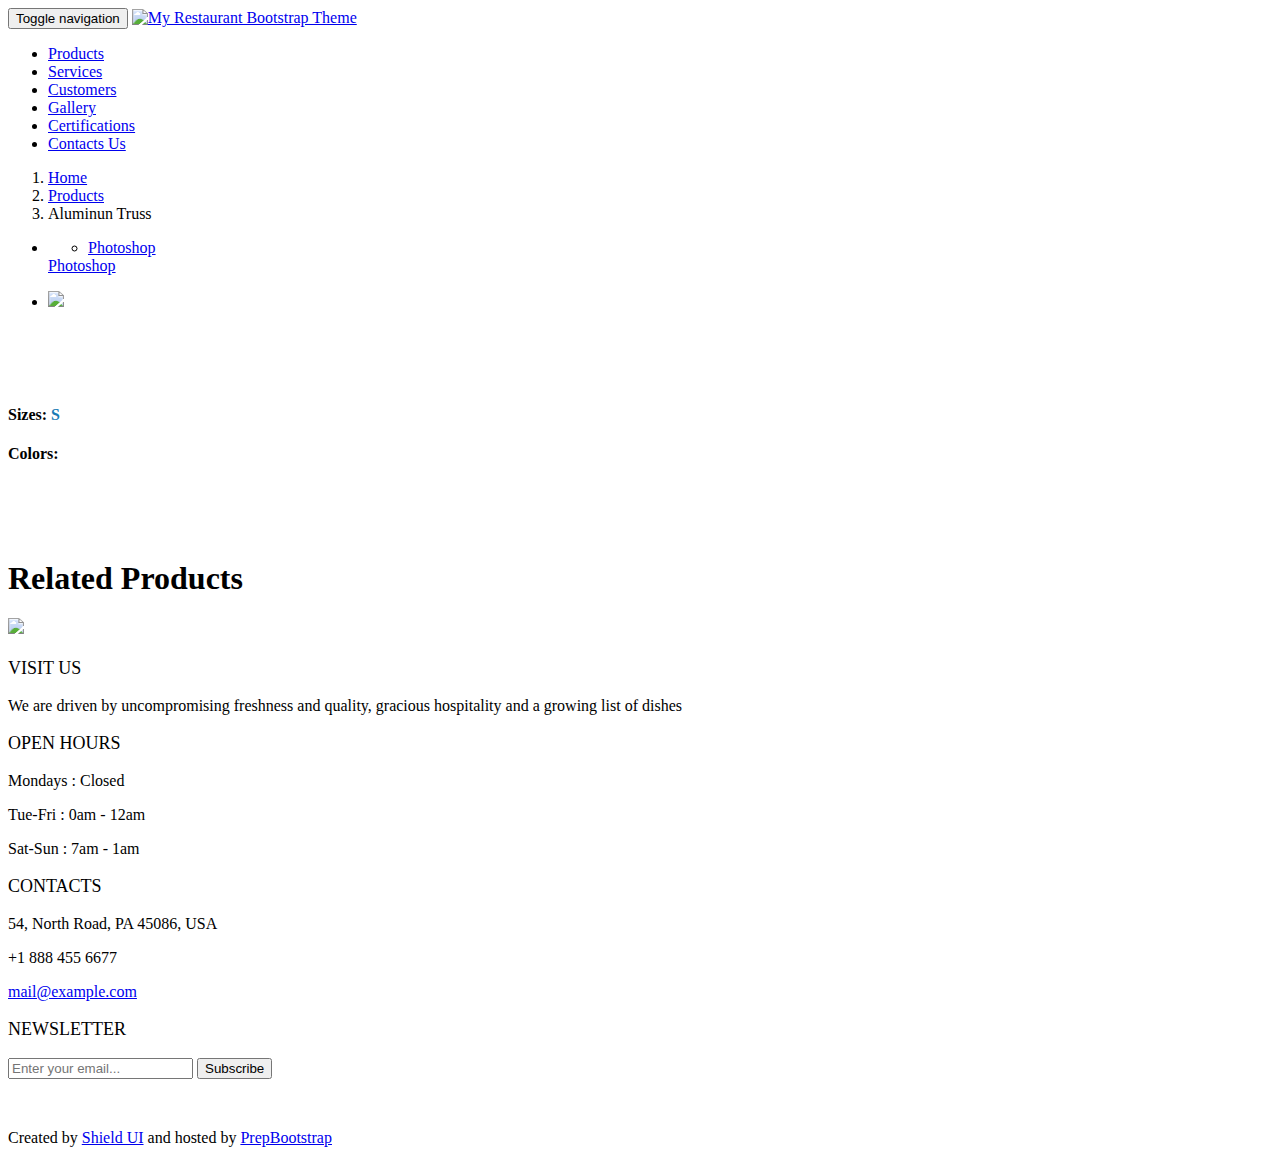
==== src/main/resources/templates/product.html @ 64a54071 "add" ====
<!DOCTYPE html>
<html lang="en">

<head>
    <meta charset="utf-8">
    <meta http-equiv="X-UA-Compatible" content="IE=edge">
    <meta name="viewport" content="width=device-width, initial-scale=1">

    <title>My Restaurant - Bootstrap Theme</title>

    <!-- CSS includes -->
    <link href="third-lib/bootstrap/css/bootstrap.min.css" th:href="@{../../third-lib/bootstrap/css/bootstrap.min.css}" rel="stylesheet">
    <link href="third-lib/fonts/font-awesome/css/font-awesome.min.css" th:href="@{../../third-lib/bootstrap/css/font-awesome.min.css}" rel="stylesheet">
    <link href="css/theme.css" th:href="@{../../css/theme.css}" rel="stylesheet">
    <link href="css/custom.css" th:href="@{../../css/custom.css}" rel="stylesheet">
    <link href="third-lib/pgwslideshow/pgwslideshow.css" th:href="@{../../third-lib/pgwslideshow/pgwslideshow.css}" rel="stylesheet">

    <!-- HTML5 shim and Respond.js for IE8 support of HTML5 elements and media queries -->
    <!-- WARNING: Respond.js doesn't work if you view the page via file:// -->
    <!--[if lt IE 9]>
		<script src="https://oss.maxcdn.com/html5shiv/3.7.2/html5shiv.min.js"></script>
		<script src="https://oss.maxcdn.com/respond/1.4.2/respond.min.js"></script>
	<![endif]-->
</head>

<body>

    <!-- Navbar -->
    <nav class="navbar navbar-inverse navbar-fixed-top">
        <div class="container">
            <!-- Brand and toggle get grouped for better mobile display -->
            <div class="navbar-header">
                <button type="button" class="navbar-toggle collapsed" data-toggle="collapse" data-target="#bs-example-navbar-collapse-1" aria-expanded="false">
                    <span class="sr-only">Toggle navigation</span>
                    <span class="icon-bar"></span>
                    <span class="icon-bar"></span>
                    <span class="icon-bar"></span>
                </button>
                <a href="#" title="My Restaurant Bootstrap Theme">
                    <img class="img-responsive" src="images/logo.png" th:src="@{../../images/logo.png}" alt="My Restaurant Bootstrap Theme" />
                </a>
            </div>
            <!-- Collect the nav links, forms, and other content for toggling -->
            <div class="collapse navbar-collapse" id="bs-example-navbar-collapse-1">
                <ul class="nav navbar-nav navbar-right">
                    <li>
                        <a href="#products" class="smooth-scroll">Products</a>
                    </li>
                    <li>
                        <a href="#services" class="smooth-scroll">Services</a>
                    </li>
                    <li>
                        <a href="#customers" class="smooth-scroll">Customers</a>
                    </li>
                    <li>
                        <a href="#gallery" class="smooth-scroll">Gallery</a>
                    </li>
                    <li>
                        <a href="#certifications" class="smooth-scroll">Certifications</a>
                    </li>
                    <li>
                        <a href="#subfooter" class="smooth-scroll">Contacts Us</a>
                    </li>
                </ul>
            </div>
            <!-- /.navbar-collapse -->
        </div>
        <!-- /.container-fluid -->
    </nav>
    <!-- Navbar -->

    <!-- breadcrumbs -->
    <div class="container-breadcrumbs">
        <ol class="breadcrumb">
            <li>
                <a href="#">Home</a>
            </li>
            <li>
                <a href="#">Products</a>
            </li>
            <li class="active">Aluminun Truss</li>
        </ol>
    </div>
    <!-- breadcrumbs -->

    <!-- main -->
    <div class="container-main container-fluid">
        <row>
            <div class="nav col-xs-12 col-sm-12 col-md-3 col-lg-2">
                <ul id="accordion" class="accordion">
                    <li th:each="entry : ${categories}" th:class="${goods.category.pId==entry.id}?'default open'">
                        <div class="link" th:if="${not #lists.isEmpty(entry.children)}">
                            <i class="fa fa-list-ul" th:if="${not #lists.isEmpty(entry.children)}"></i>
                            <span th:text="${entry.label}"></span>
                            <i class="fa fa-chevron-down" th:if="${not #lists.isEmpty(entry.children)}"></i>
                        </div>
                        <ul class="submenu" th:if="${not #lists.isEmpty(entry.children)}">
                            <li th:each="children : ${entry.children}" th:classappend="${goods.category.id==children.id}?'active'">
                                <a href="#" th:href="@{'../goods/' + ${children.id}} + '.html'" th:text="${children.label}">Photoshop</a>
                            </li>
                        </ul>
                        <div class="link single-link" th:if="${#lists.isEmpty(entry.children)}" th:classappend="${goods.category.id==entry.id}?'active'">
                            <a href="#" th:href="@{'../goods/' + ${entry.id}} + '.html'" th:text="${entry.label}">Photoshop</a>
                        </div>
                    </li>
                </ul>
            </div>
            <div class="col-xs-12 col-sm-12 col-md-9 col-lg-10">
                <!-- product Detail - START -->
                <div class="row product-detail">
                    <div class="col-md-6">
                        <ul class="pgwSlideshow">
                            <li th:each="imgsrc : ${#strings.listSplit(goods.images, ';')}">
                                <img src="images/dishes1.jpg" th:src="@{'../../' + ${imgsrc}}">
                            </li>
                        </ul>
                    </div>
                    <div class="col-md-6">
                        <h2 th:text="${goods.title}"></h2>
                        <p>
                            <div id="star">
                                <h4 class="star">
                                    <i class="fa fa-star" th:each="star : ${#numbers.sequence(0, goods.stars-1)}"></i>
                                </h4>
                            </div>
                        </p>
                        <br />
                        <p class="text-justify" th:utext="${goods.detail}"></p>
                        <br />
                        <h4>Sizes:
                            <span style="color: #197BB5" th:text="${goods.size}">S</span>
                        </h4>
                        <h4 class="colors">Colors:
                            <span class="color black" th:text="${goods.color}"></span>
                        </h4>
                        <br />
                        <br />
                    </div>
                </div>
                <div class="row product-detail">
                    <div class="text-center">
                        <br />
                        <h1>Related Products</h1>
                    </div>
                    <div class="">
                        <div class="col-md-3 col-sm-4 col-xs-6" th:each="entry : ${goods.relativeGoods}">
                            <a class="product-thumbnail" href="#" th:href="@{${entry.id} + '.html'}">
                                <img class="img-responsive" src="images/clamp.jpg" th:src="@{'../../' + ${entry.thumbnail}}">
                                <div class="overlay">
                                    <h2 th:text="${entry.title}"></h2>
                                </div>
                            </a>
                        </div>
                    </div>
                </div>

            </div>
        </row>
    </div>
    <!-- main -->
    <footer id="subfooter" class="clearfix">
        <div class="container">
            <div class="row">
                <div class="col-md-3">
                    <p style="font-size:18px;">
                        <span class="fa fa-thumbs-o-up text-danger"></span> VISIT US</p>
                    <p>We are driven by uncompromising freshness and quality, gracious hospitality and a growing list of dishes</p>
                </div>
                <div class="col-md-3">
                    <p style="font-size:18px;">
                        <span class="fa fa-clock-o text-danger"></span> OPEN HOURS</p>
                    <p>Mondays : Closed</p>
                    <p>Tue-Fri : 0am - 12am</p>
                    <p>Sat-Sun : 7am - 1am</p>
                </div>
                <div class="col-md-3">
                    <p style="font-size:18px;">
                        <span class="fa fa-map-marker text-danger"></span> CONTACTS</p>
                    <p>54, North Road, PA 45086, USA</p>
                    <p>+1 888 455 6677</p>
                    <p>
                        <a href="mailto:mail@example.com">mail@example.com</a>
                    </p>
                </div>
                <div class="col-md-3">
                    <p style="font-size:18px;">
                        <span class="fa fa-envelope-o text-danger"></span> NEWSLETTER</p>
                    <p>
                        <div class="input-group">
                            <input type="text" class="form-control" placeholder="Enter your email..." />
                            <span class="input-group-btn">
                                <button class="btn btn-primary" type="button">Subscribe</button>
                            </span>
                        </div>
                    </p>
                    <p>
                        <br />
                    </p>
                    <p>
                        <a class="fa fa-twitter footer-socialicon" target="_blank" href="https://twitter.com/"></a>
                        <a class="fa fa-facebook footer-socialicon" target="_blank" href="https://www.facebook.com/"></a>
                        <a class="fa fa-google-plus footer-socialicon" target="_blank" href="https://plus.google.com/"></a>
                        <a class="fa fa-linkedin footer-socialicon" target="_blank" href="https://plus.google.com/"></a>
                    </p>
                </div>
            </div>
        </div>
    </footer>

    <footer id="footer" class="clearfix">
        <div class="container">
            <div class="row">
                <div class="col-md-8">

                </div>
                <div class="col-md-4">
                    <p>Created by
                        <a href="https://www.shieldui.com" title="Shield UI">Shield UI</a> and hosted by
                        <a href="https://www.prepbootstrap.com" title="PrepBootstrap">PrepBootstrap</a>
                    </p>
                </div>
            </div>
        </div>
    </footer>

    <script src="third-lib/jquery/js/jquery.min.js" th:src="@{../../third-lib/jquery/js/jquery.min.js}"></script>
    <script src="third-lib/bootstrap/js/bootstrap.min.js" th:src="@{../../third-lib/bootstrap/js/bootstrap.min.js}"></script>
    <script src="js/theme.js" th:src="@{../../js/theme.js}"></script>
    <script src="js/sharing.js" th:src="@{../../js/sharing.js}"></script>
    <script src="js/custom.js" th:src="@{../../js/custom.js}"></script>
    <script src="third-lib/pgwslideshow/pgwslideshow.min.js" th:src="@{../../third-lib/pgwslideshow/pgwslideshow.min.js}"></script>

    <script type="text/javascript">
        jQuery(function($) {
            $('.pgwSlideshow').pgwSlideshow();
        });
    </script>

</body>

</html>
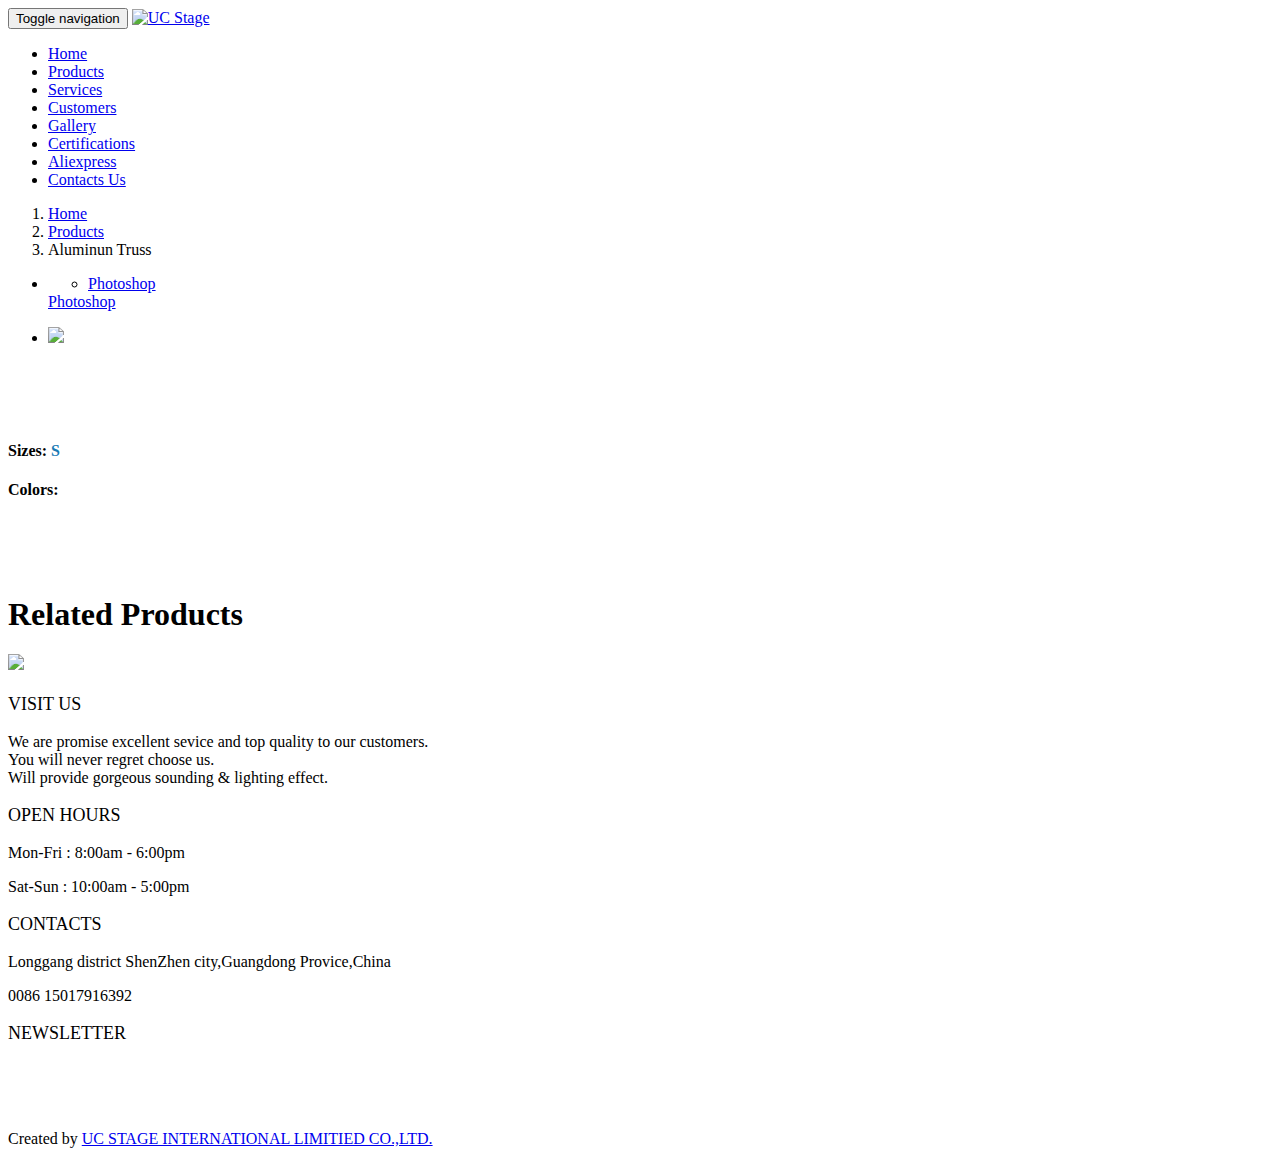
==== commit b0fb4ff3: "update" ====
--- a/src/main/resources/templates/product.html
+++ b/src/main/resources/templates/product.html
@@ -5,8 +5,11 @@
     <meta charset="utf-8">
     <meta http-equiv="X-UA-Compatible" content="IE=edge">
     <meta name="viewport" content="width=device-width, initial-scale=1">
-
-    <title>My Restaurant - Bootstrap Theme</title>
+    <meta name="viewport" content="width=device-width, initial-scale=1">
+    <meta name="viewport" content="width=device-width, initial-scale=1">
+	<meta name="keywords" content="UC Stage,Aluminum Truss,Truss Clamps , Portable stage,Flight Case,Road Case,Rack Case,Stage Truss,Lighting Truss,Truss Clamp,Mobile Stage,Modular Stage,Staging,Crowd Barrier,Cable Ramp" />
+	<meta name="description" content="UC Stage Professional on produce Aluminum Truss System,Pipe and Drape,Portable stage,Flight Road Case in high quality but wholesale in lowest prices. We are the supplier of world several famous brands" />
+    <title>UC Stage</title>
 
     <!-- CSS includes -->
     <link href="third-lib/bootstrap/css/bootstrap.min.css" th:href="@{../../third-lib/bootstrap/css/bootstrap.min.css}" rel="stylesheet">
@@ -36,30 +39,36 @@
                     <span class="icon-bar"></span>
                     <span class="icon-bar"></span>
                 </button>
-                <a href="#" title="My Restaurant Bootstrap Theme">
-                    <img class="img-responsive" src="images/logo.png" th:src="@{../../images/logo.png}" alt="My Restaurant Bootstrap Theme" />
+                <a href="index.html" title="UC Stage">
+                    <img class="img-responsive" src="images/logo.png" th:src="@{../../images/logo.png}" alt="UC Stage" />
                 </a>
             </div>
             <!-- Collect the nav links, forms, and other content for toggling -->
             <div class="collapse navbar-collapse" id="bs-example-navbar-collapse-1">
                 <ul class="nav navbar-nav navbar-right">
                     <li>
-                        <a href="#products" class="smooth-scroll">Products</a>
-                    </li>
-                    <li>
-                        <a href="#services" class="smooth-scroll">Services</a>
-                    </li>
-                    <li>
-                        <a href="#customers" class="smooth-scroll">Customers</a>
-                    </li>
-                    <li>
-                        <a href="#gallery" class="smooth-scroll">Gallery</a>
-                    </li>
-                    <li>
-                        <a href="#certifications" class="smooth-scroll">Certifications</a>
-                    </li>
-                    <li>
-                        <a href="#subfooter" class="smooth-scroll">Contacts Us</a>
+                        <a href="index.html" th:src="@{../../index.html}" class="smooth-scroll">Home</a>
+                    </li>
+                    <li>
+                        <a href="index.html#products" th:src="@{../../index.html#products}" class="smooth-scroll">Products</a>
+                    </li>
+                    <li>
+                        <a href="index.html#services" th:src="@{../../index.html#services}" class="smooth-scroll">Services</a>
+                    </li>
+                    <li>
+                        <a href="index.html#customers" th:src="@{../../index.html#customers}" class="smooth-scroll">Customers</a>
+                    </li>
+                    <li>
+                        <a href="index.html#gallery" th:src="@{../../index.html#gallery}" class="smooth-scroll">Gallery</a>
+                    </li>
+                    <li>
+                        <a href="index.html#certifications" th:src="@{../../index.html#certifications}" class="smooth-scroll">Certifications</a>
+                    </li>
+                    <li>
+                        <a href="http://www.aliexpress.com/store/1849054" class="smooth-scroll" target="_blank">Aliexpress</a>
+                    </li>
+                    <li>
+                        <a href="index.html#subfooter" th:src="@{../../index.html#subfooter}" class="smooth-scroll">Contacts Us</a>
                     </li>
                 </ul>
             </div>
@@ -143,7 +152,7 @@
                         <h1>Related Products</h1>
                     </div>
                     <div class="">
-                        <div class="col-md-3 col-sm-4 col-xs-6" th:each="entry : ${goods.relativeGoods}">
+                        <div class="col-md-2 col-sm-3 col-xs-4 thumbnail" th:each="entry : ${goods.relativeGoods}">
                             <a class="product-thumbnail" href="#" th:href="@{${entry.id} + '.html'}">
                                 <img class="img-responsive" src="images/clamp.jpg" th:src="@{'../../' + ${entry.thumbnail}}">
                                 <div class="overlay">
@@ -162,44 +171,35 @@
         <div class="container">
             <div class="row">
                 <div class="col-md-3">
-                    <p style="font-size:18px;">
-                        <span class="fa fa-thumbs-o-up text-danger"></span> VISIT US</p>
-                    <p>We are driven by uncompromising freshness and quality, gracious hospitality and a growing list of dishes</p>
-                </div>
-                <div class="col-md-3">
-                    <p style="font-size:18px;">
-                        <span class="fa fa-clock-o text-danger"></span> OPEN HOURS</p>
-                    <p>Mondays : Closed</p>
-                    <p>Tue-Fri : 0am - 12am</p>
-                    <p>Sat-Sun : 7am - 1am</p>
-                </div>
-                <div class="col-md-3">
-                    <p style="font-size:18px;">
-                        <span class="fa fa-map-marker text-danger"></span> CONTACTS</p>
-                    <p>54, North Road, PA 45086, USA</p>
-                    <p>+1 888 455 6677</p>
-                    <p>
-                        <a href="mailto:mail@example.com">mail@example.com</a>
-                    </p>
+                    <p style="font-size:18px;"><span class="fa fa-thumbs-o-up text-danger"></span> VISIT US</p>
+                    <p>We are promise excellent sevice and top quality to our customers.<br>You will never regret choose us.<br> Will provide gorgeous sounding & lighting effect.</p>
+                </div>
+                <div class="col-md-3">
+                    <p style="font-size:18px;"><span class="fa fa-clock-o text-danger"></span> OPEN HOURS</p>
+                    <p>Mon-Fri :  8:00am - 6:00pm</p>
+                    <p>Sat-Sun : 10:00am - 5:00pm</p>
+                </div>
+                <div class="col-md-3">
+                    <p style="font-size:18px;"><span class="fa fa-map-marker text-danger"></span> CONTACTS</p>
+                    <p>Longgang district ShenZhen city,Guangdong Provice,China</p>
+                    <p>0086 15017916392</p>
+                   
                 </div>
                 <div class="col-md-3">
                     <p style="font-size:18px;">
                         <span class="fa fa-envelope-o text-danger"></span> NEWSLETTER</p>
                     <p>
                         <div class="input-group">
-                            <input type="text" class="form-control" placeholder="Enter your email..." />
-                            <span class="input-group-btn">
-                                <button class="btn btn-primary" type="button">Subscribe</button>
-                            </span>
+                            <a href="mailto:info@ucstage.com" style="color:#fff;font-weight:bold;">info@ucstage.com</a>
                         </div>
                     </p>
                     <p>
                         <br />
                     </p>
                     <p>
-                        <a class="fa fa-twitter footer-socialicon" target="_blank" href="https://twitter.com/"></a>
-                        <a class="fa fa-facebook footer-socialicon" target="_blank" href="https://www.facebook.com/"></a>
-                        <a class="fa fa-google-plus footer-socialicon" target="_blank" href="https://plus.google.com/"></a>
+                        <a class="fa fa-twitter footer-socialicon" target="_blank" href="https://twitter.com/UC_Stage"></a>
+                        <a class="fa fa-facebook footer-socialicon" target="_blank" href="https://www.facebook.com/UCStage"></a>
+                        <a class="fa fa-shopping-cart footer-socialicon" target="_blank" href="http://www.aliexpress.com/store/1849054"></a>
                         <a class="fa fa-linkedin footer-socialicon" target="_blank" href="https://plus.google.com/"></a>
                     </p>
                 </div>
@@ -210,14 +210,11 @@
     <footer id="footer" class="clearfix">
         <div class="container">
             <div class="row">
-                <div class="col-md-8">
-
-                </div>
-                <div class="col-md-4">
-                    <p>Created by
-                        <a href="https://www.shieldui.com" title="Shield UI">Shield UI</a> and hosted by
-                        <a href="https://www.prepbootstrap.com" title="PrepBootstrap">PrepBootstrap</a>
-                    </p>
+                <div class="col-md-7">
+
+                </div>
+                <div class="col-md-5">
+                    <p>Created by <a href="https://www.ucstage.com" title="UC Stage">UC STAGE INTERNATIONAL LIMITIED CO.,LTD. </a></p>
                 </div>
             </div>
         </div>
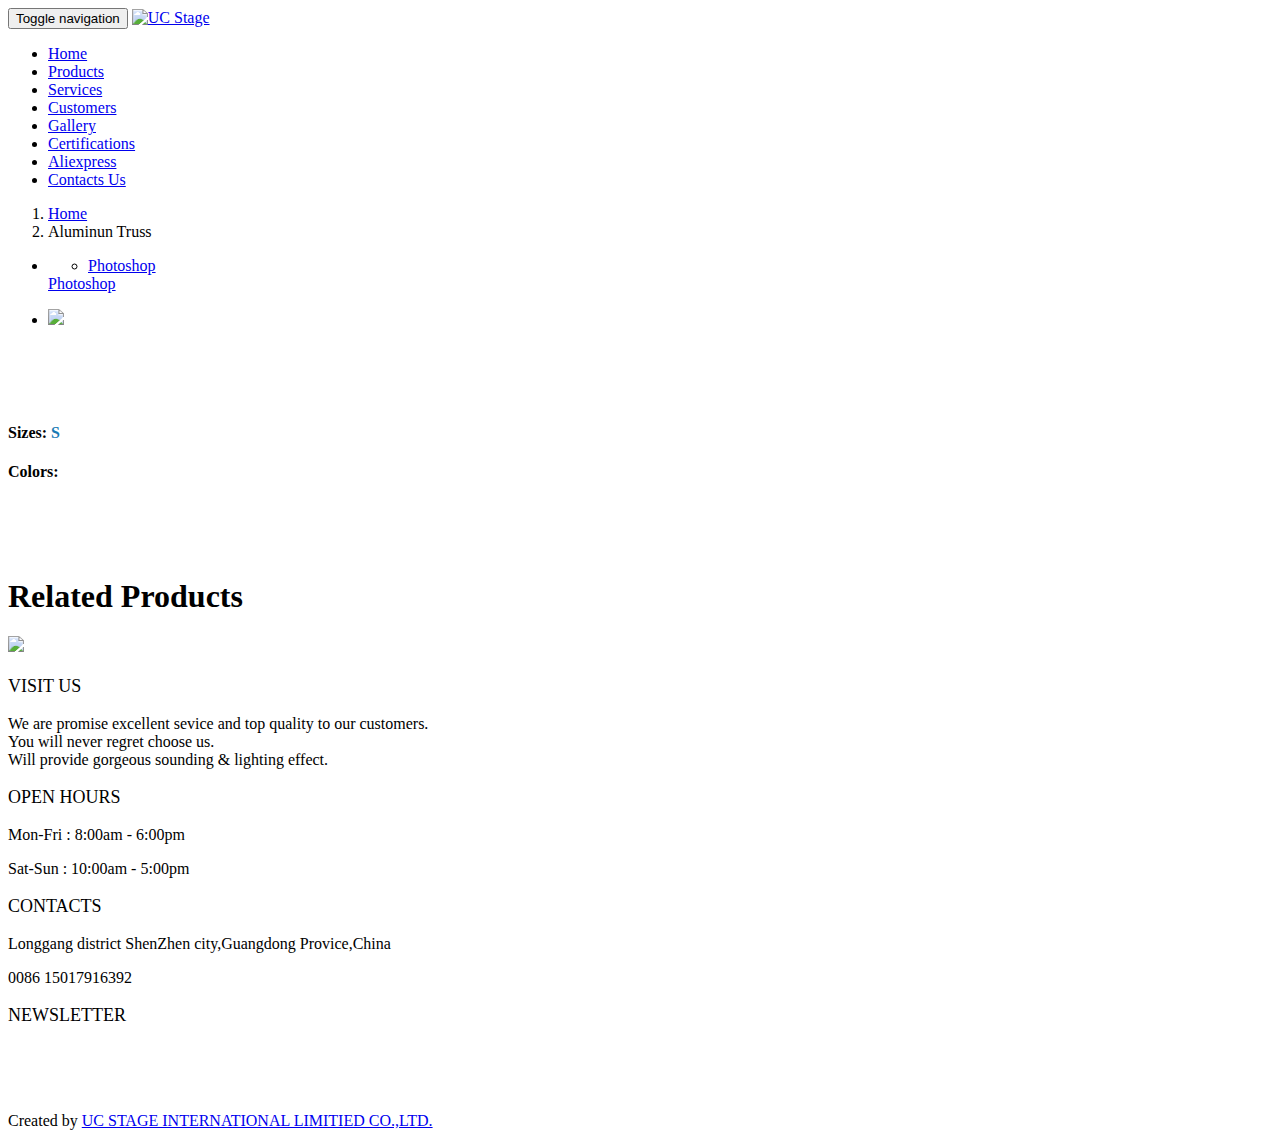
==== commit 63df9409: "update" ====
--- a/src/main/resources/templates/product.html
+++ b/src/main/resources/templates/product.html
@@ -10,7 +10,7 @@
 	<meta name="keywords" content="UC Stage,Aluminum Truss,Truss Clamps , Portable stage,Flight Case,Road Case,Rack Case,Stage Truss,Lighting Truss,Truss Clamp,Mobile Stage,Modular Stage,Staging,Crowd Barrier,Cable Ramp" />
 	<meta name="description" content="UC Stage Professional on produce Aluminum Truss System,Pipe and Drape,Portable stage,Flight Road Case in high quality but wholesale in lowest prices. We are the supplier of world several famous brands" />
     <title>UC Stage</title>
-
+    <link rel="shortcut icon" href="images/u_favicon.ico" th:href="@{../../images/u_favicon.ico}">
     <!-- CSS includes -->
     <link href="third-lib/bootstrap/css/bootstrap.min.css" th:href="@{../../third-lib/bootstrap/css/bootstrap.min.css}" rel="stylesheet">
     <link href="third-lib/fonts/font-awesome/css/font-awesome.min.css" th:href="@{../../third-lib/bootstrap/css/font-awesome.min.css}" rel="stylesheet">
@@ -39,7 +39,7 @@
                     <span class="icon-bar"></span>
                     <span class="icon-bar"></span>
                 </button>
-                <a href="index.html" title="UC Stage">
+                <a href="index.html" th:href="@{../../index.html}" title="UC Stage">
                     <img class="img-responsive" src="images/logo.png" th:src="@{../../images/logo.png}" alt="UC Stage" />
                 </a>
             </div>
@@ -47,28 +47,28 @@
             <div class="collapse navbar-collapse" id="bs-example-navbar-collapse-1">
                 <ul class="nav navbar-nav navbar-right">
                     <li>
-                        <a href="index.html" th:src="@{../../index.html}" class="smooth-scroll">Home</a>
-                    </li>
-                    <li>
-                        <a href="index.html#products" th:src="@{../../index.html#products}" class="smooth-scroll">Products</a>
-                    </li>
-                    <li>
-                        <a href="index.html#services" th:src="@{../../index.html#services}" class="smooth-scroll">Services</a>
-                    </li>
-                    <li>
-                        <a href="index.html#customers" th:src="@{../../index.html#customers}" class="smooth-scroll">Customers</a>
-                    </li>
-                    <li>
-                        <a href="index.html#gallery" th:src="@{../../index.html#gallery}" class="smooth-scroll">Gallery</a>
-                    </li>
-                    <li>
-                        <a href="index.html#certifications" th:src="@{../../index.html#certifications}" class="smooth-scroll">Certifications</a>
+                        <a href="index.html" th:href="@{../../index.html}" class="smooth-scroll">Home</a>
+                    </li>
+                    <li>
+                        <a href="index.html#products" th:href="@{../../index.html#products}" class="smooth-scroll">Products</a>
+                    </li>
+                    <li>
+                        <a href="index.html#services" th:href="@{../../index.html#services}" class="smooth-scroll">Services</a>
+                    </li>
+                    <li>
+                        <a href="index.html#customers" th:href="@{../../index.html#customers}" class="smooth-scroll">Customers</a>
+                    </li>
+                    <li>
+                        <a href="index.html#gallery" th:href="@{../../index.html#gallery}" class="smooth-scroll">Gallery</a>
+                    </li>
+                    <li>
+                        <a href="index.html#certifications" th:href="@{../../index.html#certifications}" class="smooth-scroll">Certifications</a>
                     </li>
                     <li>
                         <a href="http://www.aliexpress.com/store/1849054" class="smooth-scroll" target="_blank">Aliexpress</a>
                     </li>
                     <li>
-                        <a href="index.html#subfooter" th:src="@{../../index.html#subfooter}" class="smooth-scroll">Contacts Us</a>
+                        <a href="index.html#subfooter" th:href="@{../../index.html#subfooter}" class="smooth-scroll">Contacts Us</a>
                     </li>
                 </ul>
             </div>
@@ -82,12 +82,9 @@
     <div class="container-breadcrumbs">
         <ol class="breadcrumb">
             <li>
-                <a href="#">Home</a>
+                <a href="#" th:href="@{../../index.html}">Home</a>
             </li>
-            <li>
-                <a href="#">Products</a>
-            </li>
-            <li class="active">Aluminun Truss</li>
+            <li class="active" th:href="@{'../../goods/'+ ${goods.category.id} +'.html'}" th:text="${goods.category.label}">Aluminun Truss</li>
         </ol>
     </div>
     <!-- breadcrumbs -->
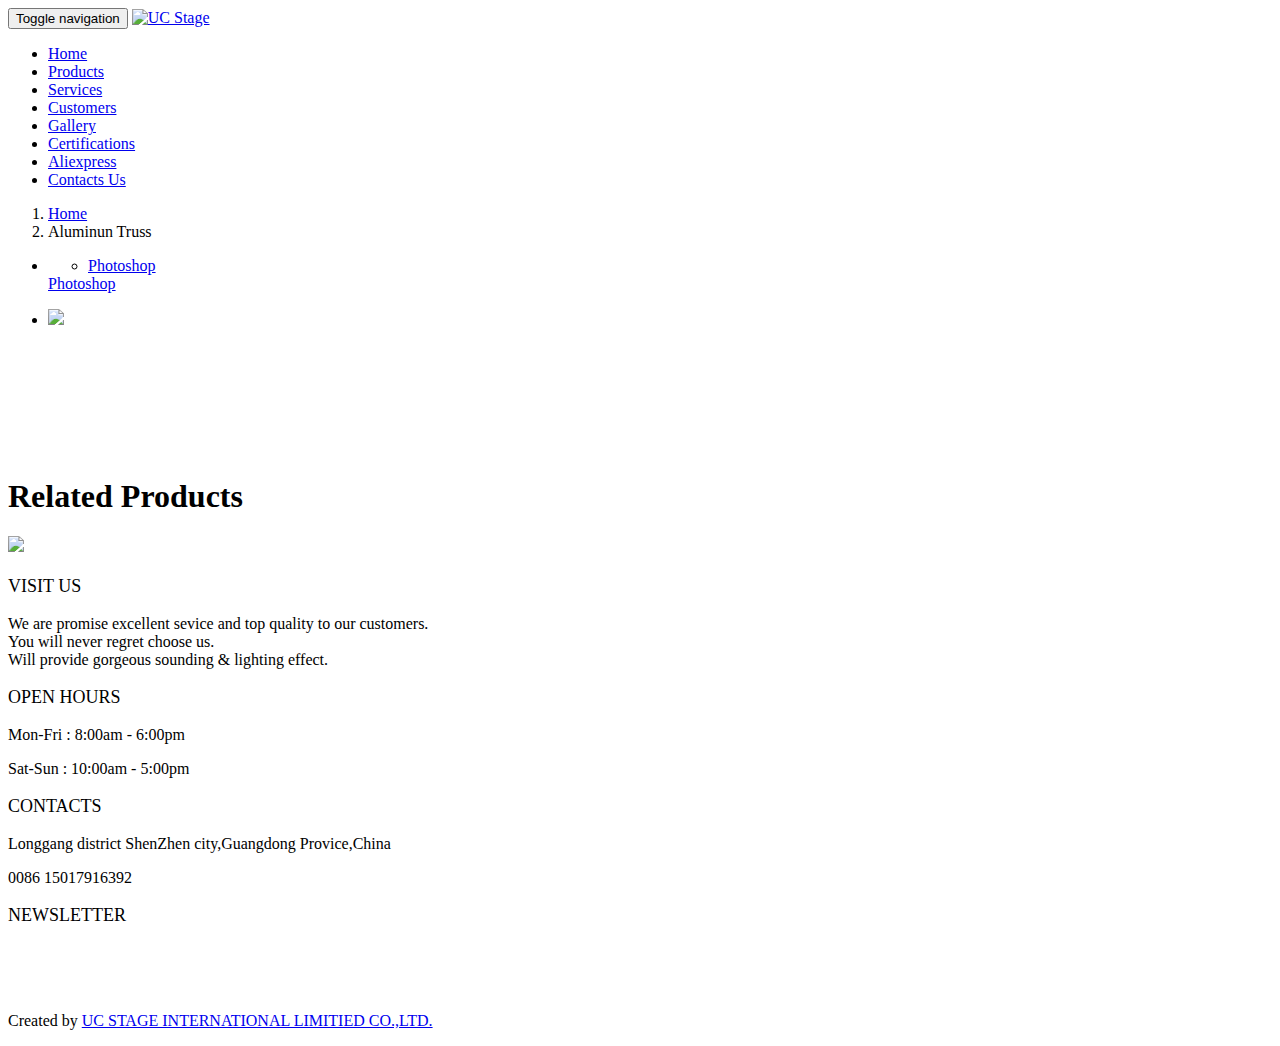
==== commit 2291d7aa: "update" ====
--- a/src/main/resources/templates/product.html
+++ b/src/main/resources/templates/product.html
@@ -133,12 +133,14 @@
                         <br />
                         <p class="text-justify" th:utext="${goods.detail}"></p>
                         <br />
+						<!--
                         <h4>Sizes:
                             <span style="color: #197BB5" th:text="${goods.size}">S</span>
                         </h4>
                         <h4 class="colors">Colors:
                             <span class="color black" th:text="${goods.color}"></span>
                         </h4>
+						-->
                         <br />
                         <br />
                     </div>
